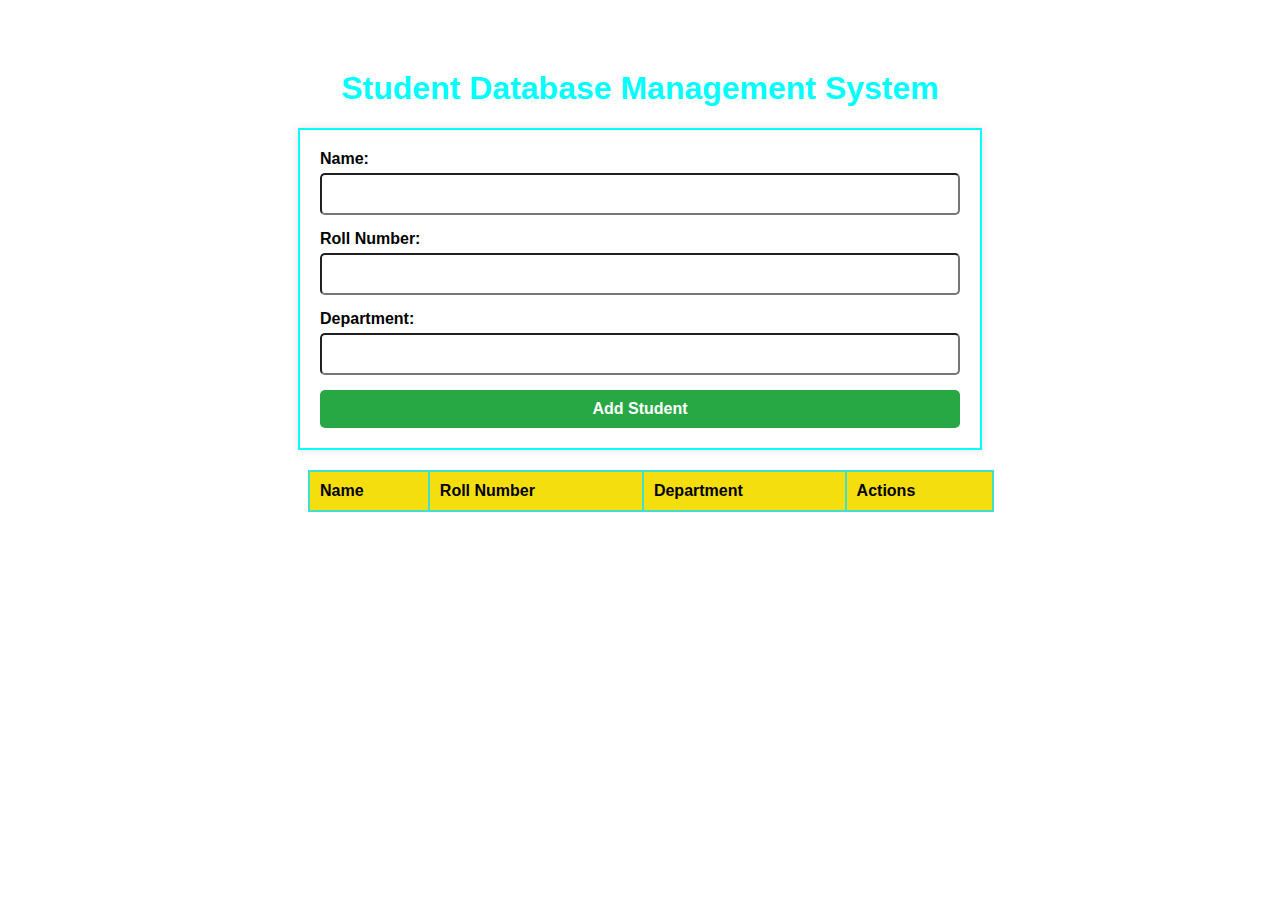
==== r1.html @ 940c1a7a "Add files via upload" ====
<!DOCTYPE html>
<html lang="en">
<head>
    <meta charset="UTF-8">
    <meta name="viewport" content="width=device-width, initial-scale=1.0">
    <title>Student Database Management System</title>
    <link rel="stylesheet" href="r1.css">
    <style>
        
    </style>
</head>
<body>
    <h1 class="heading">Student Database Management System</h1>
    
    <div id="form-container">
        <form id="student-form">
            <label for="name">Name:</label>
            <input type="text" id="name" name="name" required>
            
            <label for="rollNo">Roll Number:</label>
            <input type="text" id="rollNo" name="rollNo" required>
            
            <label for="department">Department:</label>
            <input type="text" id="department" name="department" required>
            
            <button type="submit">Add Student</button>
        </form>
    </div>
    
    <div id="table-container">
        <table id="students-table">
            <thead>
                <tr>
                    <th>Name</th>
                    <th>Roll Number</th>
                    <th>Department</th>
                    <th>Actions</th>
                </tr>
            </thead>
            <tbody>
                <!-- Student records will go here -->
            </tbody>
        </table>
    </div>
    
    <script src="r1.js"></script>
</body>
</html>
---- r1.css ----
/* styles.css */
body {
  font-family: Arial, sans-serif;
  font-weight: 600;
  margin: 0;
  padding: 0;
  background-image: url(r1.avif);
}
.heading{
  margin-top: 70px;
  color:#00FFFF;
}
h1 {
  text-align: center;
  margin-top: 20px;
  position: relative;
  animation: colorChange 3s forwards;
}
@keyframes colorChange {
  0%, 100% {
      color: #00FFFF; /* Start and end color */
  }
  50% {
      color: wheat; /* Middle color */
  }
}

#form-container {
  margin: 20px auto;
  width: 50%;
  padding: 20px;
  background-color: transparent;
  box-shadow: 0 0 10px rgba(0,0,0,0.1);
  border: 2px solid #00FFFF;
}

form {
  display: flex;
  flex-direction: column;
}

label {
  margin-bottom: 5px;
}

input {
  margin-bottom: 15px;
  padding: 10px;
  font-size: 16px;
  font-weight: 600;
  border-radius: 5px;
}

button {
  padding: 10px;
  font-size: 16px;
  background-color: #28a745;
  color: #fff;
  font-weight: 600;
  border: none;
  cursor: pointer;
  border-radius: 5px;
}

button:hover {
  background-color: #218838;
}

#table-container {
  margin: 20px auto;
  width: 80%;
}

table {
  margin-left: 180px;
  width: 67%;
  border-collapse: collapse;
}

th, td {
  padding: 10px;
  border: 2px solid #40E0D0;
  text-align: left;
}

th {
  background-color: #f5de0d;
}

tr:nth-child(even) {
  background-color: transparent;
}

tr:hover {
  background-color: #b2babb;
}

.actions {
  display: flex;
  gap: 10px;
}

button.edit, button.delete {
  background-color: #007bff;
}

button.delete {
  background-color: #dc3545;
}

button.edit:hover {
  background-color: #0056b3;
}

button.delete:hover {
  background-color: #c82333;
}

@media only screen and (max-width:600px)
{
  table
  {
    size: 30pc;
    margin-left: 20px;
    font-size: 16px;
    align-items: center;
  }
}
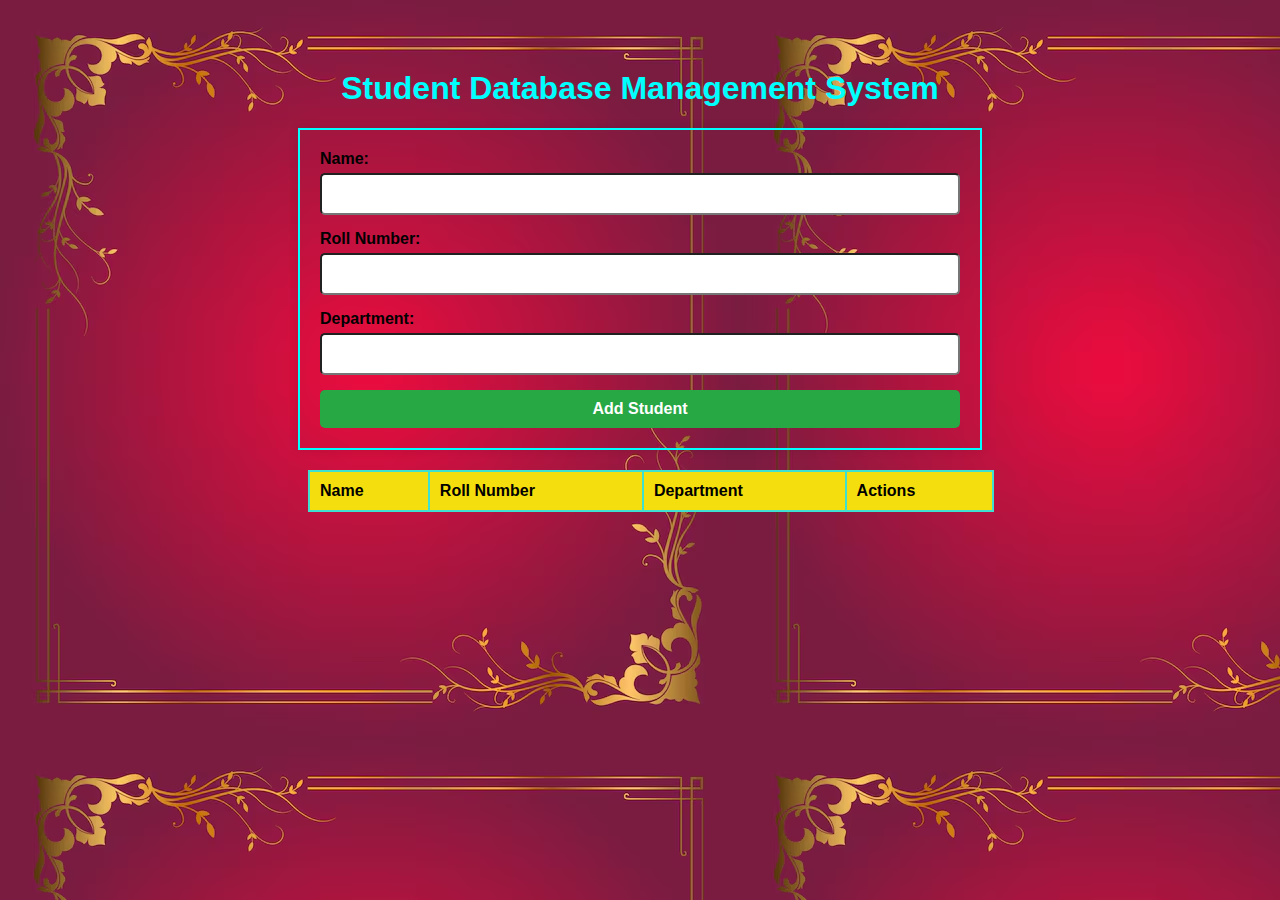
==== commit 7d0271a1: "Update r1.html" ====
--- a/r1.html
+++ b/r1.html
@@ -45,4 +45,4 @@
     
     <script src="r1.js"></script>
 </body>
-</html>+</html>
